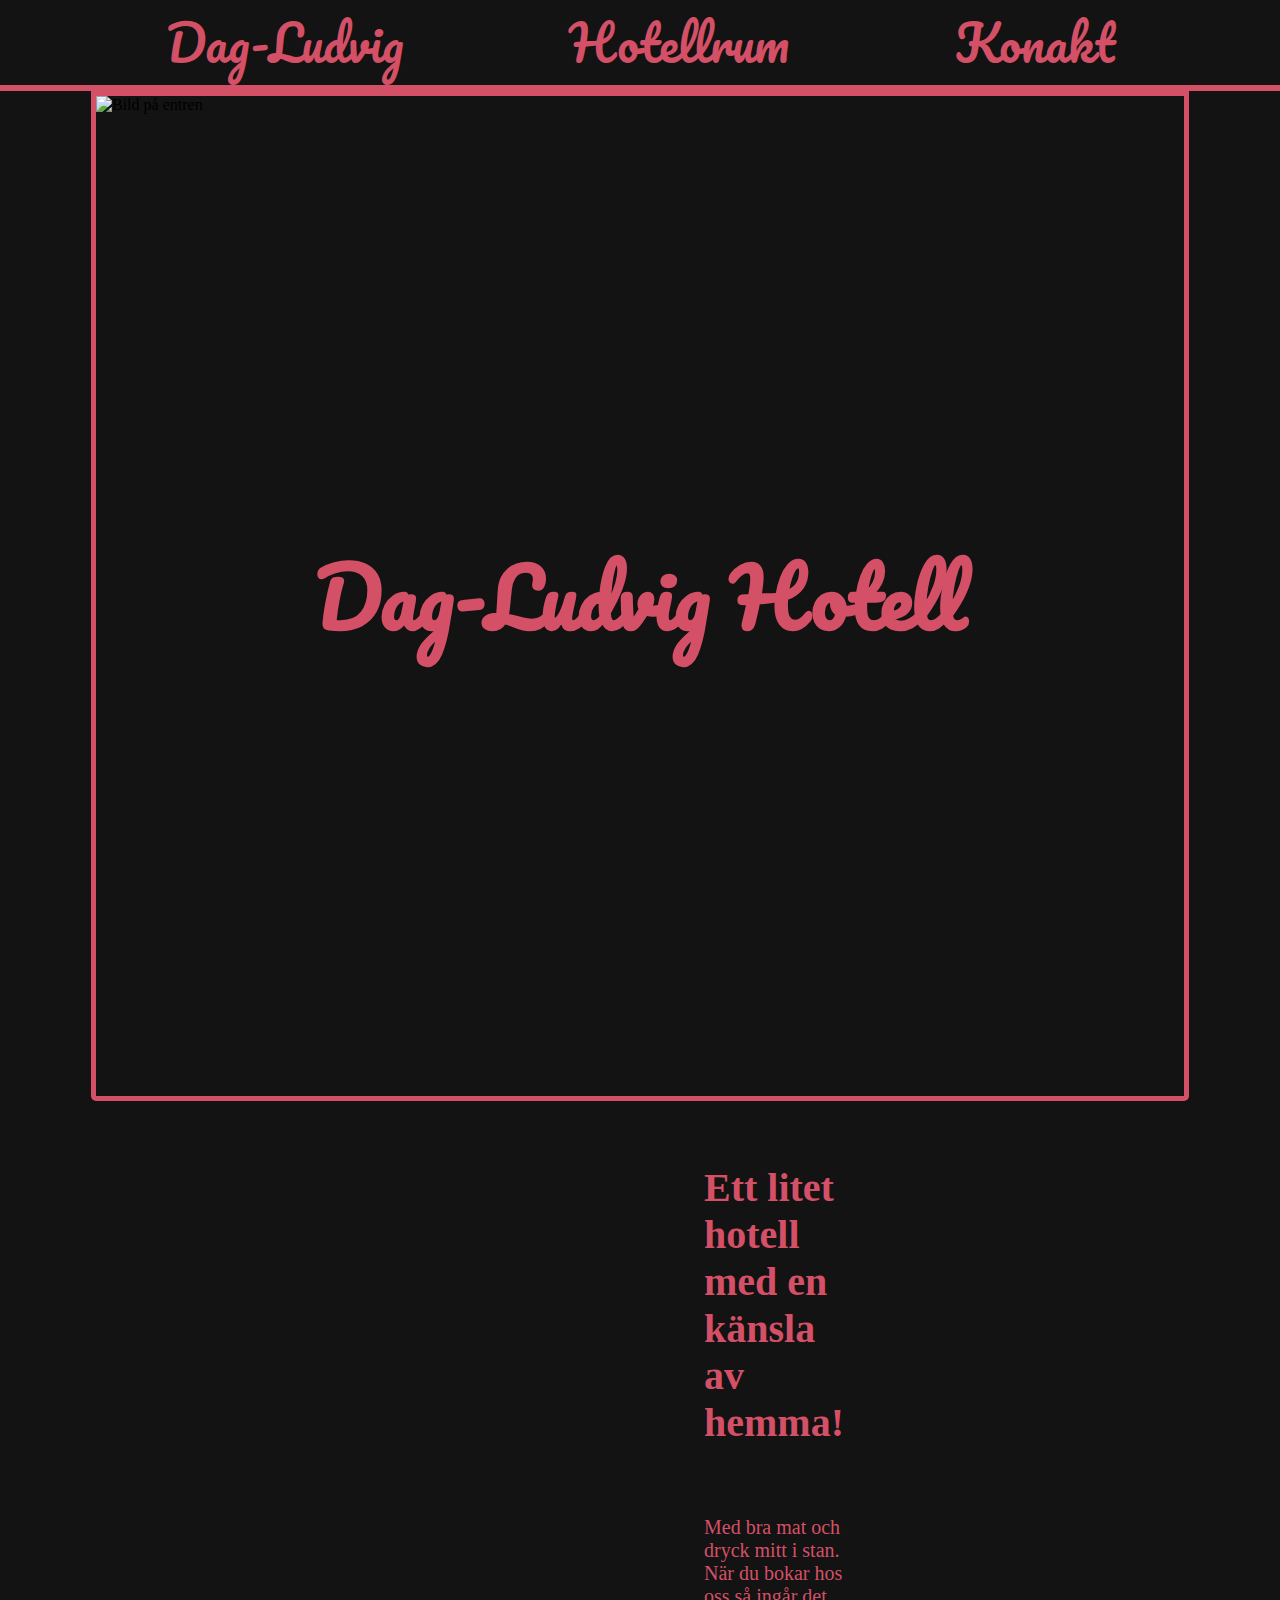
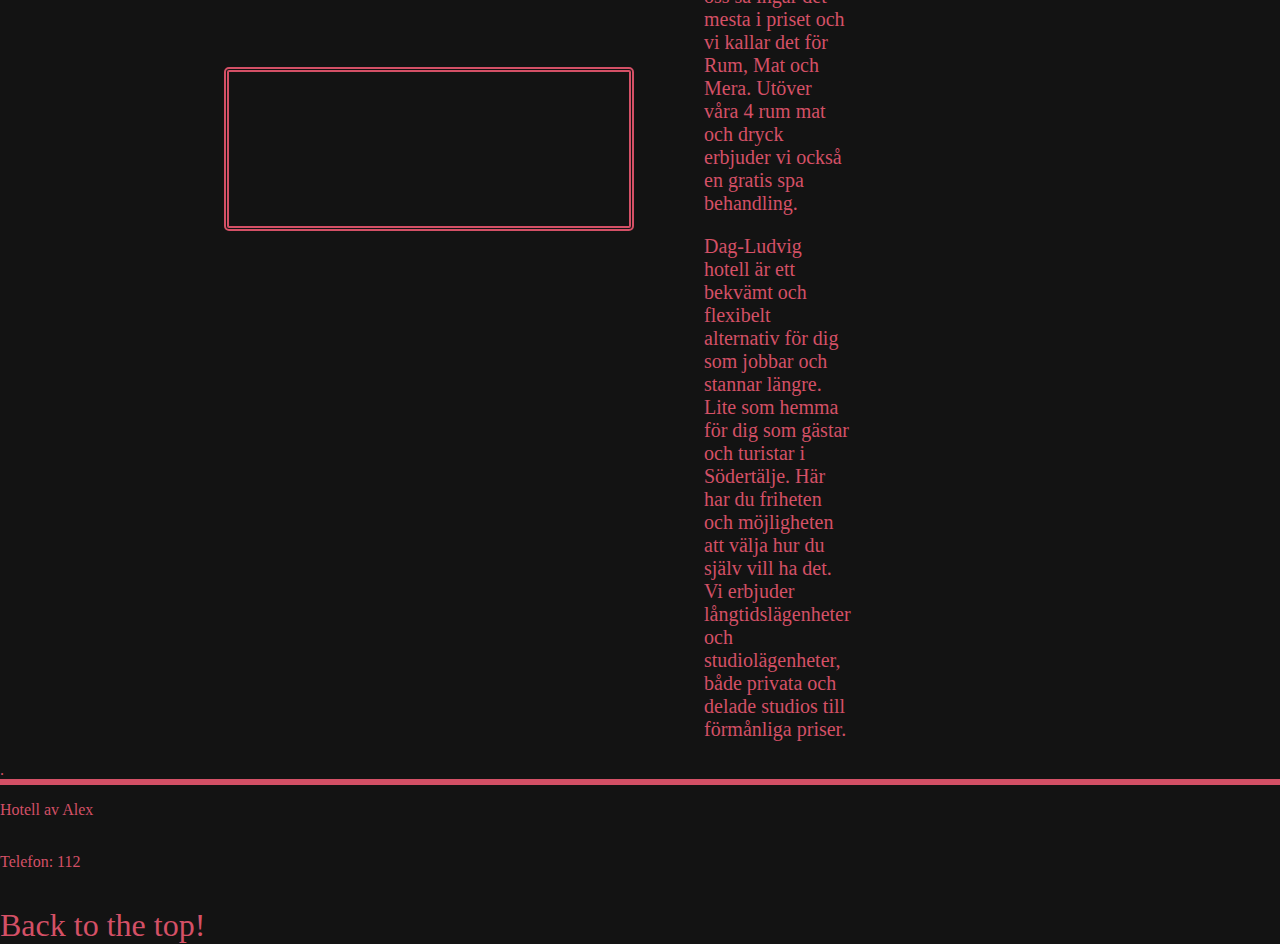
==== index.html @ c3a7810d "Ändrade till index.html" ====
<!DOCTYPE html>
<html lang="sv">
<head>
    <meta charset="UTF-8">
    <meta http-equiv="X-UA-Compatible" content="IE=edge">
    <meta name="viewport" content="width=device-width, initial-scale=1.0">
    <link rel="stylesheet" href="style-start.css">
    <link rel="preconnect" href="https://fonts.googleapis.com"><link rel="preconnect" href="https://fonts.gstatic.com" crossorigin><link href="https://fonts.googleapis.com/css2?family=Pacifico&display=swap" rel="stylesheet">
    <title>Startsida Hotell</title>
</head>
<body>

<!--The visual presentation of text and images of text has a contrast ratio of at least 4.5:1, except for the following: Kontrast Ratio = 4.54:1 -->

    <div class="knepp">

    <button class="menyButton" id="menyButton">Meny</button>

    </div>

    <nav class="Meny" id="Meny-js">
    <a href="index.html">Dag-Ludvig</a> <a href="Hotellrum.html">Hotellrum</a> <a href="Kontakt.html">Konakt</a> <!--Color is not used as the only visual means of conveying information, indicating an action, prompting a response, or distinguishing a visual element.-->
    </nav>

    <div class="line"></div>

    <section class="text-bild">
    <img src="mus.png" alt="Bild på entren" class="entre-bild">
    <h1>Dag-Ludvig Hotell</h1>
    </section>

    <br><br>
    
    <section class="bild-gång">
        <div class="video">

    <video src="video.mp4" width="400" autoplay muted loop>Din webbläsare stödjer ej innehållet ☹</video> <!--Nivå A WCAG--> <!-- Success Criterion 1.4.7 Low or No Background Audio -->

        </div>
        
        <div class="text">
            
        <h1>Ett litet hotell med en känsla av hemma!</h1>
        <br>
        <p>Med bra mat och dryck mitt i stan. När du bokar hos oss så ingår det mesta i priset och vi kallar det för Rum, Mat och Mera. Utöver våra 4 rum mat och dryck erbjuder vi också en gratis spa behandling.</p>
        <p>Dag-Ludvig hotell är ett bekvämt och flexibelt alternativ för dig som jobbar och stannar längre. Lite som hemma för dig som gästar och turistar i Södertälje. Här har du friheten och möjligheten att välja hur du själv vill ha det. Vi erbjuder långtidslägenheter och studiolägenheter, både privata och delade studios till förmånliga priser.</p>

        </div>
    </section>

    <br>

    <footer>
        .
    </footer>

    <div class="line"></div>
<div class="foot">
    <footer>
        <p>Hotell av Alex</p>
        <br>
        Telefon: 112
    </footer>

    <br><br>

    <a href="#top" class="top">Back to the top!</a> 
</div>

<script src="hotell.js"></script>

    
    
</body>
</html>
---- style-start.css ----
body {
    margin: 0px;
    padding: 0px;
    background-color: #131313;
}

.Meny {
    display: flex;
    align-items: center;
    justify-content: space-evenly;
    word-spacing: 250px;
    color: #d45066;
    font-family: 'Pacifico', cursive; 
    
}

a {
    font-size: 3em;
    color: #d45066;
}

.text-bild {
    position: static;
    display: flex;
    justify-content: center;
    align-items: center;
}

.text-bild h1 {
    position: absolute;
    font-size: 5em;
}

.entre-bild {
    width: 85%;
    height: 90%;
    margin: 0px auto;
    display: block;
    border: 5px; 
    border-style: solid;
    border-color: #d45066;
    border-bottom-left-radius: 5px; 
    border-bottom-right-radius: 5px;  
    }

    .line {
        border: solid 3px;
        width: 99.7%;
        color: #d45066;
    }

    .text-bild h1 {
        color: #d45066;
        font-family: 'Pacifico', cursive;
    }

    .text-bild img {
        height: 1000px;
    }

    .Meny:visited {
        text-decoration: none;
        color: #d45066;
    }

    .info {
        color: #d45066;
    }

    a:visited {
        color: #d45066;
        background-color: transparent;
        text-decoration: none;

      }

      a:link {
        text-decoration: none;
        
      }

      a:hover {
        color: #FF6875;
      }

      .Rubrik h1 {
        color: #d45066;
        display: flex;
        justify-content: center;
        font-size: 3em;

      }

       .Rubrik h2{
        color: #d45066;
        display: flex;
        justify-content: center;

      }

      .bild-gång {
        display: flex;
        align-items: center;
        justify-content: center;
        margin-left: 14em;
        float: left;
      }

      legend {
        color: #d45066;
        
      }

      .text {
        color: #d45066;
        font-size: 20px;
        padding-left: 70px;
        margin-right: 600px;
        
      }

      footer {
        color: #d45066;
      }

      .video {
        border: 5px; 
        border-style: double;
        border-color: #d45066;
        border-radius: 5px;
      }    
      
      .top {
        color: #131313;
        border-radius: 5px; 
        font-size: 2em;
      }

      .top:hover {
        color: #FF6875;
      }

      .datum {
        color: #d45066;
        font-size: 50px;
        display: flex;
        justify-content: space-around;
      }

      .datum input {
        color: #131313;
        background-color: #d45066;
      }

      .datum select {
        color: #131313;
        background-color: #d45066;
      }

      .knapp {
        color: #131313;
        background-color: #d45066;
        font-size: 3em;
        width: 5em;
        border-radius: 10px;

      }

      .boka {
        display: flex;
        align-items: center;
        justify-content: center;
      }

      .knapp:hover {
        background-color: #FF6875;
      }

      .rum-namn {
        font-size: 3em;
        color: #d45066;
        display: flex;
        justify-content: space-around;
      }

      .datum input:hover {
        background-color: #FF6875;
      }

      .datum select:hover {
        background-color: #FF6875;
      }

      .hide {
        display: none;
      }

      .hideKontakt {
        display: none;
      }
      
      /* @media screen and (min-width: 1000px) {
        div.knepp {
          display: none;
        }
      } */
      
      /* @media screen and (max-width: 1000px) {
         .Meny {
          display: none;
         }
      } */

      .knepp {
        display: flex;
        justify-content: center;
        align-items: center;
        
      }

      .menyButton {
        color: #131313;
        background-color: #d45066;
        border-radius: 10px;
        font-size: 2em;
      }
      .menyButton:hover {
        background-color: #FF6875;
      }

      .bilder {
        display: flex;
        justify-content: space-around;
      }

      .top {
        color: #d45066;
      }
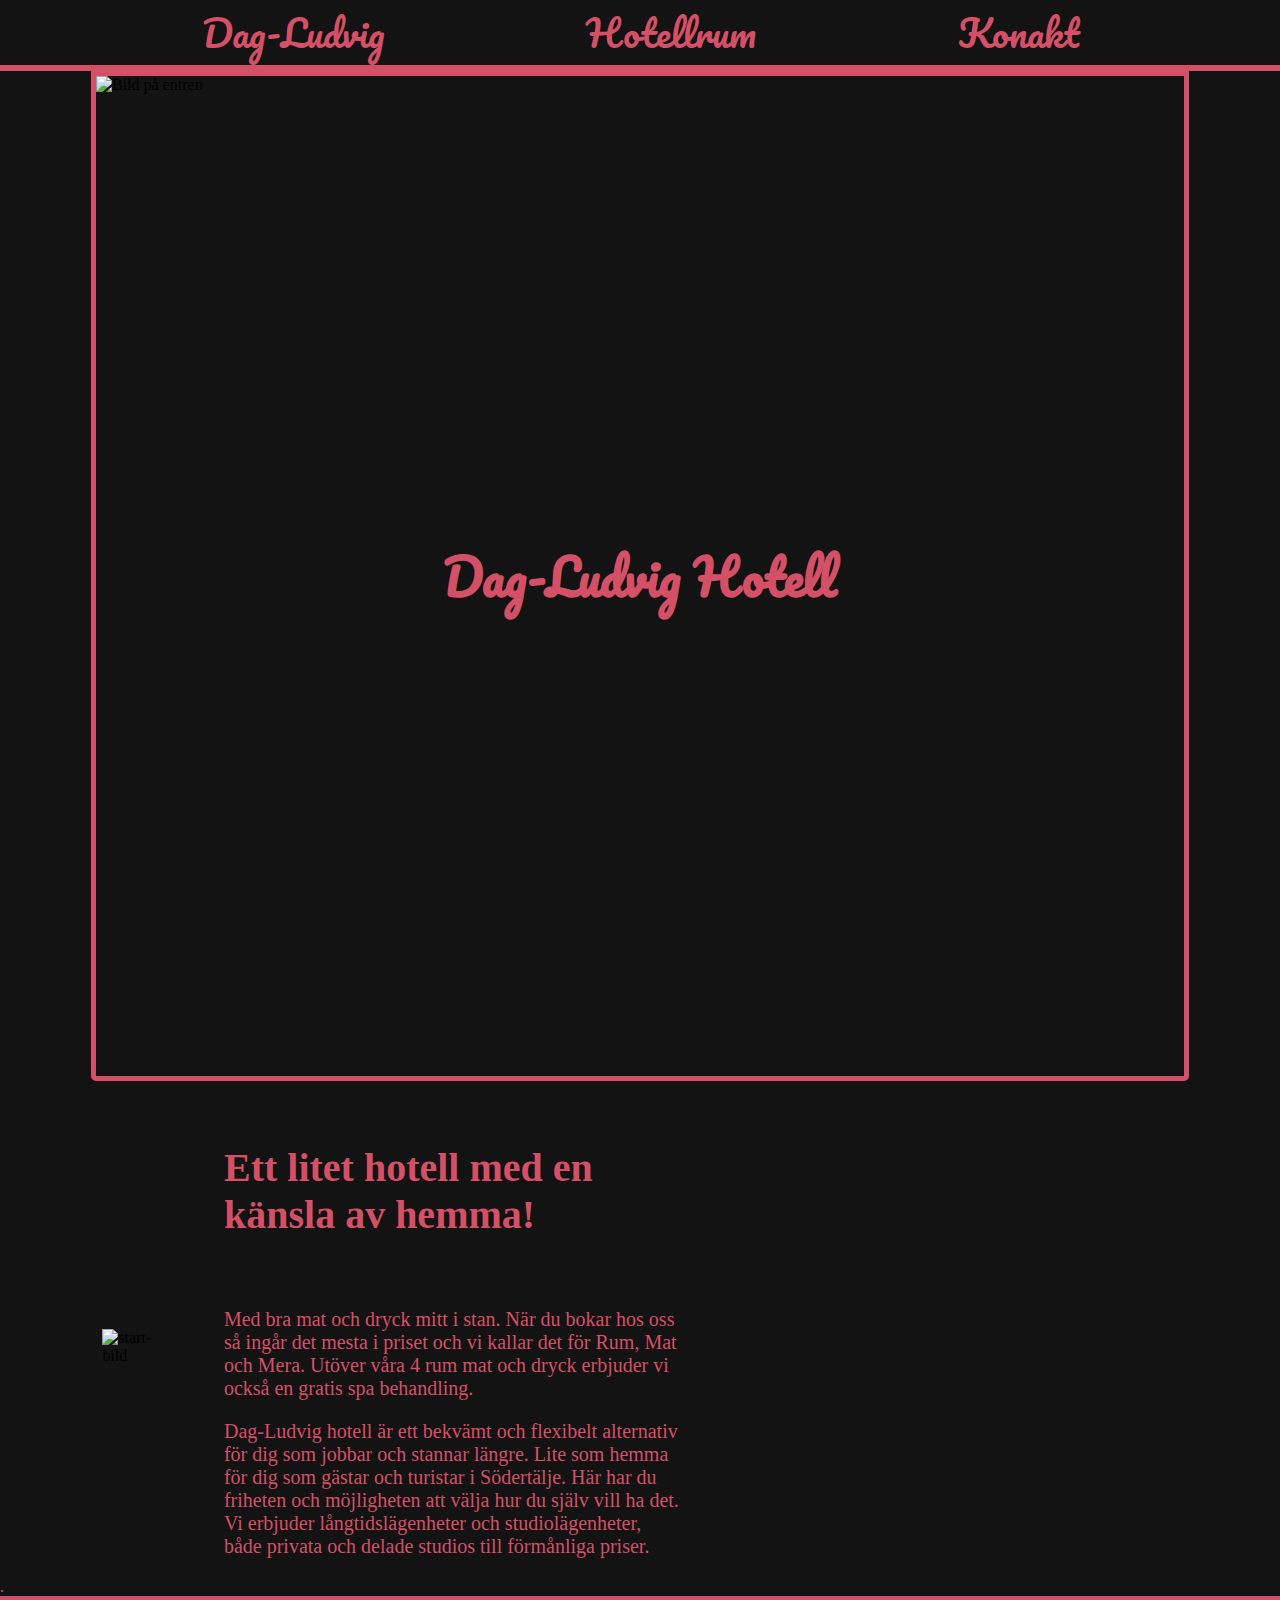
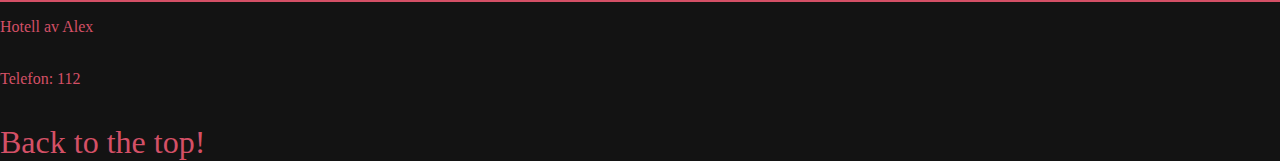
==== commit b4b3edd1: "Ändrat för godkänt betyg." ====
--- a/index.html
+++ b/index.html
@@ -28,16 +28,13 @@
     <img src="mus.png" alt="Bild på entren" class="entre-bild">
     <h1>Dag-Ludvig Hotell</h1>
     </section>
-
+   
     <br><br>
     
     <section class="bild-gång">
-        <div class="video">
+        
+            <img src="rum2.jpg" alt="start-bild" class="sbild">
 
-    <video src="video.mp4" width="400" autoplay muted loop>Din webbläsare stödjer ej innehållet ☹</video> <!--Nivå A WCAG--> <!-- Success Criterion 1.4.7 Low or No Background Audio -->
-
-        </div>
-        
         <div class="text">
             
         <h1>Ett litet hotell med en känsla av hemma!</h1>
--- a/style-start.css
+++ b/style-start.css
@@ -4,6 +4,14 @@
     margin: 0px;
     padding: 0px;
     background-color: #131313;
+}
+
+.sbild {
+  display: flex;
+  align-items: center;
+  justify-content: center;
+  float: left;
+  width: 300px;
 }
 
 .Meny {
@@ -17,7 +25,7 @@
 }
 
 a {
-    font-size: 3em;
+    font-size: 2.3em;
     color: #d45066;
 }
 
@@ -30,7 +38,7 @@
 
 .text-bild h1 {
     position: absolute;
-    font-size: 5em;
+    font-size: 3em;
 }
 
 .entre-bild {
@@ -104,7 +112,7 @@
         display: flex;
         align-items: center;
         justify-content: center;
-        margin-left: 14em;
+        margin-left: 8%;
         float: left;
       }
 
@@ -162,8 +170,8 @@
       .knapp {
         color: #131313;
         background-color: #d45066;
-        font-size: 3em;
-        width: 5em;
+        font-size: 2.5em;
+        width: 4em;
         border-radius: 10px;
 
       }
@@ -180,6 +188,20 @@
 
       .rum-namn {
         font-size: 3em;
+        color: #d45066;
+        display: flex;
+        justify-content: space-around;
+      }
+
+      .rum-namn2 {
+        font-size: 120%;
+        color: #d45066;
+        display: flex;
+        justify-content: space-evenly;
+      }
+
+      .rum-pris {
+        font-size: 1.7em;
         color: #d45066;
         display: flex;
         justify-content: space-around;
@@ -239,6 +261,28 @@
         color: #d45066;
       }
 
+      .bild1 {
+        width: 23%;
+      }
+      .bild2 {
+        width: 23%;
+    
+      }
+      .bild3 {
+        width: 23%;
+     
+      }
+      .bild4 {
+        width: 23%;
+
+      }
+
+      .adress {
+        font-size: 1.5em;
+      }
+
+
+
 
       
 
